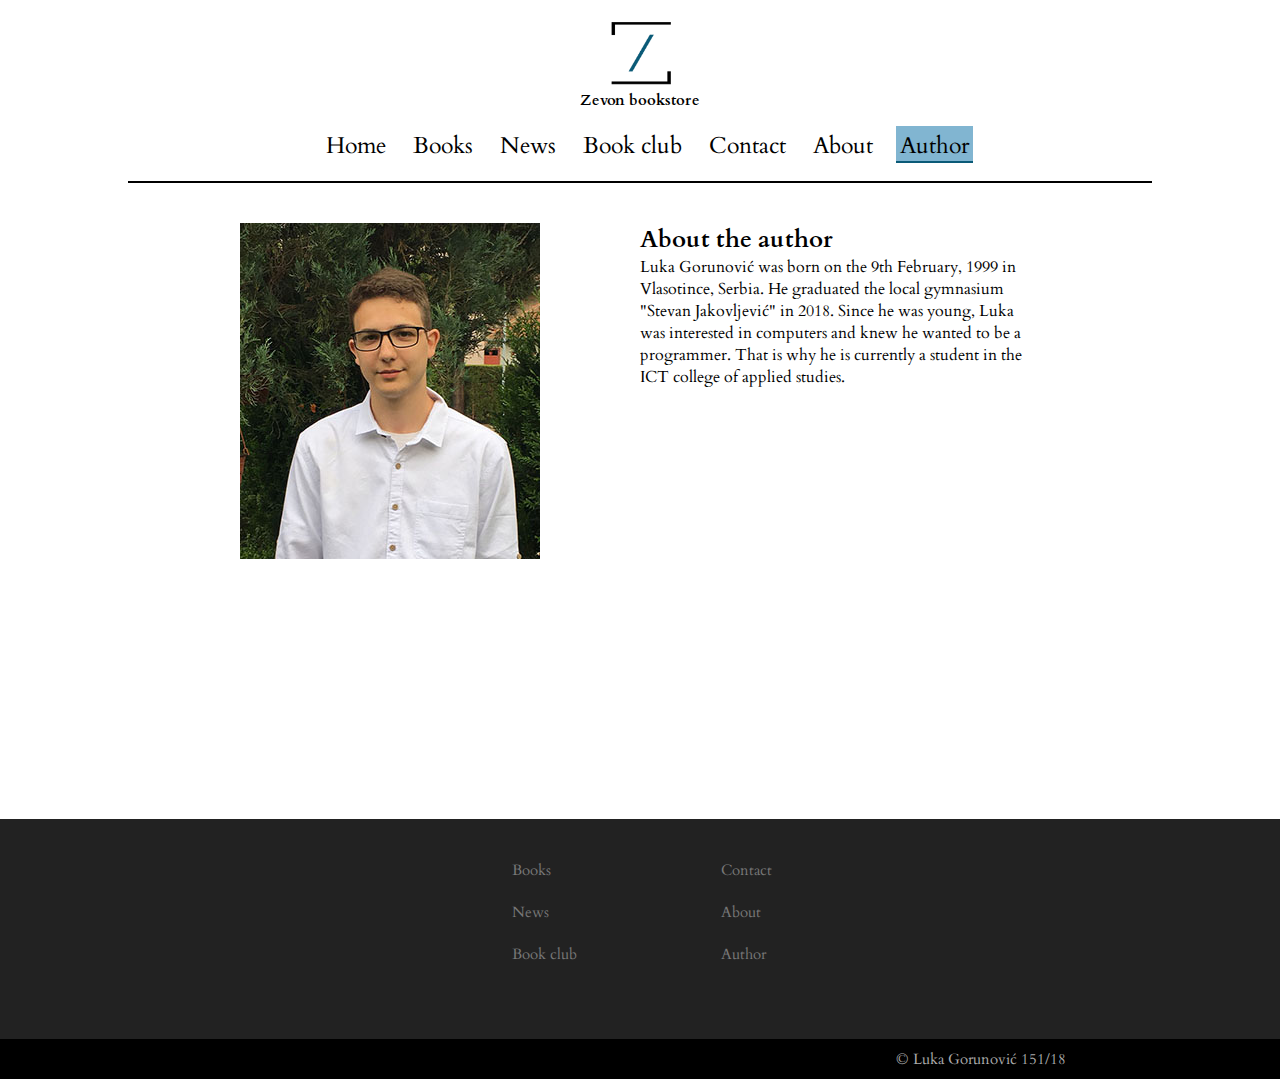
==== author.html @ 6f5896c8 "website" ====
<!DOCTYPE html>
<html>
	<head>
		<link href="https://fonts.googleapis.com/css?family=Cardo" rel="stylesheet"/>
		<link rel="stylesheet" href="css/style.css" type="text/css"/>
		<link rel="shortcut icon" href="images/icon.ico" />
		<link rel="stylesheet" href="https://use.fontawesome.com/releases/v5.5.0/css/all.css" 
		integrity="sha384-B4dIYHKNBt8Bc12p+WXckhzcICo0wtJAoU8YZTY5qE0Id1GSseTk6S+L3BlXeVIU" crossorigin="anonymous"/>
		<meta charset="utf-8"/>
		<meta name="keywords" content="Bookstore, Book, Zevon, Bookclub, Read"/>
		<meta name="author" content="Luka Gorunović"/>
		<meta name="description" content="Zevon bookstore is an internation bookstore made to satisfy all your reading needs. 
		Get all the books you wanted to get.">
		<title>Zevon book store | Author</title>
	</head>
	<body>
		<nav>
			<div id="logo">
				<a href="index.html"><img src="images/logo.png" alt="ZevonBookStoreLogo"/></a>
				<h1>Zevon bookstore</h1>
			</div>
			<div id="menuright">
				<ul>
					<li><a href="index.html">Home</a></li>
					<li><a href="books.html">Books</a></li>
					<li><a href="news.html">News</a></li>
					<li><a href="bookclub.html">Book club</a></li>
					<li><a href="contact.html">Contact</a></li>
					<li><a href="about.html">About</a></li>
					<li><a href="author.html" class="active">Author</a></li>
				</ul>
			</div>
			<div class="cleaner">
			</div>
		</nav>
		<div class="hr">
		</div>
		<div id="authordesc">
			<img src="images/author.jpeg" alt="author photo"/>
			<div id="desc">
				<h2>About the author</h2>
				<p>Luka Gorunović was born on the 9th February, 1999 in Vlasotince, Serbia. 
				He graduated the local gymnasium "Stevan Jakovljević" in 2018. Since he was young, Luka
				was interested in computers and knew he wanted to be a programmer. That is why he is currently
				a student in the ICT college of applied studies.</p>
			</div>
			<div class="cleaner">
			</div>
		</div>
		<footer>
			<div id="leftul">
				<ul>
					<li><a href="books.html">Books</a></li>
					<li><a href="news.html">News</a></li>
					<li><a href="bookclub.html">Book club</a></li>
				</ul>
			</div>
			<div id="rightul">
				<ul>
					<li><a href="contact.html">Contact</a></li>
					<li><a href="about.html">About</a></li>
					<li><a href="author.html">Author</a></li>
				</ul>
			</div>
			<div class="cleaner">
			</div>
			<div id="fafaicons">
				<a href="#"><i class="fab fa-google-plus-g"></i></a>
				<a href="#"><i class="fab fa-facebook-f"></i></a>
				<a href="#"><i class="fab fa-twitter"></i></a>
				<a href="#"><i class="fab fa-instagram"></i></a>
				<a href="#"><i class="fab fa-youtube"></i></a>
			</div>
		</footer>
		<div id="copyright">
			<p>&copy Luka Gorunović 151&#47;18</p>
		</div>
	</body>
</html>
---- css/style.css ----
*{
	padding:0px;
	margin:0px;
	font-family: 'Cardo', serif;
}
ul li {
	list-style-type:none;
}
a{
	text-decoration:none;
}
.cleaner{
	clear:both;
}
::-webkit-scrollbar {
    width: 10px;
	background:#fff;
}
::-webkit-scrollbar-thumb {
    background:#094e67; 
	border-radius:10px;
}
::-webkit-scrollbar-thumb:hover{
	background:#0b6687;
}
nav{
	width:100%;
	height:100%;
}
#logo{
	float:left;
	margin-top:20px;
	margin-left:20%;
}
#logo img{
	width:65px;
	height:65px;
	margin-left:21px;
}
#logo h1{
	font-size:15px;
	text-align:center;
}
#menuright{
	float:left;
	width:720px;
	margin-top:70px;
	margin-left:200px;
}
#menuright ul li{
	display: inline-block;
}
#menuright ul li a{
	color:#000000;
	margin-left:20px;
	font-size:23px;
	padding-top:4px;
	padding-right:4px;
	padding-left:4px;
}
#menuright ul li a:hover{
	background-color:#965d4c;
	transition:0.5s;
}

.active{
	background-color:#81b5d1;
	color:#FFFFFF;
	padding-top:4px;
	padding-right:4px;
	padding-left:4px;
	border-bottom:2px solid #0a5a77;

}
.hr{
	background-color:#000;
	margin:0px auto;
	margin-top:20px;
	width:80%;
	height:2px;
}
#bigpicturewlink{
	width:1000px;
	height:430px;
	background-image:url(../images/book.jpg);
	margin:20px auto;
	margin-bottom:15px;
	/*opacity:0.9;*/
}
#textinp{
	width:1000px;
	height:330px;
	color:#fff;
	padding-top:100px;
	text-align:center;
	background-color:rgba(150,93,76, 0.4)
}
#textinp h2{
	font-size:35px;
}
#textinp p{
	font-size:25px;
}
#textinp a p{
	font-size:20px;
}
.textinpholder{
	margin:0px auto;
}
#quasibutton{
	margin:80px auto;
	width:90px;
	height:30px;
	border:2px solid #061722;
	padding:4px 4px 4px 4px;
	background-color:rgba(129,181,209,0.6)
}
#quasibutton:hover{
	background-color:rgba(129,181,209,0.9);
	transition:0.5s;
}
#quasibutton a{
	color:#fff;
	
}
.booksrow{
	width:900px;
	height:600px;
	margin:auto;
	margin-top:15px;
	display:flex;
	justify-content:space-around;
	align-items:flex-start;
	align-content:space-between;
}
.books{
	height:auto;
	width:195px;
}
.books h1{
	font-size:25px;
}
.books p{
	font-size:17px;
}
.books img{
	box-shadow:3px 2px 1px #444;
}
.books a{
	color:rgb(150,93,76);
}
.books:hover{
	transform: scale(1.05, 1.05);
	transition:0.3s;
}	
.readmore{
	height:40px;
	width:200px;
}
#bookclubad{
	width:100%;
	height:300px;
	background-image:url("../images/bookclubad.jpg");
}
#bookclubadf{
	width:100%;
	height:260px;
	background-color:rgba(10,90,119,0.2);
	padding-top:40px;
	
}
.white{
	color:#fff;
	font-size:45px;
	text-align:center;
}
.whitep{
	font-size:28px;
	color:#fff;
	text-align:center;
	margin-bottom:10px;
}
.likeabutton{
	font-size:45px;
	text-align:center;
	padding:5px 10px 5px 20px;
	background-color:#fff;
	color:#000;
	border-radius:10px 10px 10px 10px;
}
#holder{
	margin:0px auto;
	height:71px;
	width:100%;
}
#middlebut{
	height:71px;
	width:127px;
	margin:0px auto;
}
#middlebut:hover{
	transition:0.2s;
	transform:scale(1.1);
}
#main2{
	width:1000px;
	height:600px;
	margin:0px auto;
	margin-top:25px;
	display:flex;
	justify-content:space-around;
	align-items:flex-start:	
}
footer{
	margin-top:30px;
	height:200px;
	background-color:#222;
	padding-top:20px;
	
}
#leftul{
	margin-left:40%;
	float:left;
	width:47px;
	height:120px;
}
#rightul{
	margin-right:40%;
	float:right;
	width:47px;
	height:120px;
	
}
footer ul {
	width:100px;
	height:115px;
}
footer ul li{
	margin-top:20px;
}
#leftul ul li a{
	color:#777777;
	font-size:15px;
}
#rightul ul li a{
	color:#777777;
	font-size:15px;
}
#leftul ul li a:visited{
	color:#777777;
}
}
#leftul ul li a:link{
	color:#777777;
}
#leftul ul li a:hover{
	color:#555555;
}
#rightul ul li a:visited{
	color:#777777;
}
#rightul ul li a:link{
	color:#777777;
}
#rightul ul li a:hover{
	color:#555555;
}
#fafaicons{
	height:50px;
	width:600px;
	margin:30px auto;
	text-align:center;
}
#fafaicons a{
	display:inline-block;
	width:27px;
	height:32px;
	margin-left:40px;
	margin-right:40px;
	font-size:30px;
	color:#777777;
}
.fab:hover{
	color:#555555;
}
#copyright{
	height:30px;
	padding-top:10px;
	font-size:15px;
	background-color:#000000;
	color:#aaaaaa;
}
#copyright p{
	margin-left:70%;
}
@media screen and (max-width: 1296px){

	nav{
		width:100%;
		height:auto;
		margin-bottom:20px;
	}
	#logo{
		width:100%;
		height:60px;
		margin:auto;
		margin-top:20px;
	}
	#logo h1{
		text-align:center;
		margin-top:5px;
	}	
	#logo img{
		display:block;
		margin:auto;
	}
	#logo a{
	}
	
	#menuright{
		width:100%;
		height:auto;
		display:block;
		text-align:center;
		margin-top:50px;
		margin-left:0px;
	}
	#menutright ul{
		
	}
	#menuright ul li{
		display: inline-block;
	}
	#menuright ul li a{
		color:#000000;
		margin-left:15px;
		font-size:23px;
		padding-top:4px;
		padding-right:4px;
		padding-left:4px;
	}
	.hr{
	background-color:#000;
	margin:0px auto;
	margin-top:2px;
	width:80%;
	height:2px;
	}
	
	#bigpicturewlink{
		transform:scale(0.7);
		margin-top:-40px;
		margin-bottom:-80px;
	}
	.booksrow{
		transform:scale(0.8);
		margin-top:-35px;
		height:auto;
	}
}
/*books.html*/
#bookspreface{
	width:400px;
	height:200px;
	margin:30px auto;
}
#bookspreface h1{
	text-align:center;
}
#bookspreface p{
	column-count:2;
	column-gap:40px;
	column-rule:4px outset rgb(150,93,76);
}
#bookspreface a{
	color:#81b5d1;
}
#bookspreface a:hover{
	color:#0a5a77;
}
.hrsm{
	background-color:#0a5a77;
	margin:0px auto;
	margin-top:5px;
	margin-bottom:30px;
	width:40%;
	height:3px;
}

#pagecenter{
	width:100px;
	height:20px;
	margin:30px auto;
	display:flex;
	justify-content:space-around;
}
#pagecenter a{
	padding:1px 4px 1px 2px;
	font-size:18px;
}
#pagecenter a:link{
	color:#000;
}
#pagecenter a:visited{
	color:#000;
}
#pagecenter a:hover{
	background-color:#965d4c;
	border-bottom:2px solid #965d4c;
	
}
.bookshidden{
	height:200px;
	width:195px;
	visibility:hidden;
}
.bookshiddenh1{
	font-size:25px;
}
.bookshidden p{
	font-size:17px;
}
.bookshidden img{
	box-shadow:3px 2px 1px #444;
}
.bookshidden a{
	color:rgb(150,93,76);
}
/* news.html*/

#morenewssoon{
	width:300px;
	height:50px;
	margin:0px auto;
	text-align:center;
}
#morenewssoon a{
	display:inline-block;
	margin:0px auto;
	color:#854c3b;
	font-size:20px;
}
#morenewssoon p{
	font-size:25px;
	font-weight:bold;
	margin-top:50px;
	text-decoration:underline;
	color:#0a5a77;
}
#newsmain{
	width:1000px;
	margin:0px auto;
}
.news{
	width:100%;
	height:300px;
	margin-top:30px;
	padding-bottom:2px;
	border-bottom:2px solid #965d4c;
	display:flex;
	justify-content:space-between;
	
}
.textnews{
	margin-left:20px;
}
.textnews h2{
	font-size:18px;
}
.textnews p{
	font-size:15px;
	margin-bottom:15px;
}
.textnews li{
	font-weight:bold;
	margin-top:5px;
}

/*bookclub.html*/

#mainbookclub{
	width:400px;
	margin:0px auto;
}
#bookclubpreface{
	width:400px;
	height:300px;
	margin-top:30px;;
}
#bookclubpreface h1{
	text-align:center;
}
#bookclubpreface p{
	column-count:2;
	column-gap:40px;
	column-rule:4px outset #0a5a77;
}
#bookclubpreface a{
	color:#81b5d1;
}
#bookclubm{
	width:400px;
	height:100px;
	margin-bottom:60px;
}
#bookclubm ul li{
	list-style-type:circle;
	font-weight:bold;
}
#bookclubm p{
	margin-top:15px;
	text-align:center;
	font-size:20px;
	text-decoration:underline;
	color:#0a5a77;
}
.hrsm1{	
	background-color:#854c3b;
	margin:20px auto;
	width:60%;
	height:3px;
}
#formslog{
	width:100%;
	height:250px;
	margin:40px auto;
	background-image:url("../images/fixedim.jpg");
	padding-top:100px;
	background-attachment: fixed;
	background-size:cover;
	background-repeat:no-repeat;
}
#formslog input[type=text],#formslog input[type=password]{
	background-color:rgba(255,255,255,0.5);
	border-style:none;
	border-bottom:2px solid #0a5a77;
	color:#fff;
	outline: none;
	width:200px;
	text-align:center;
	margin-bottom:20px;
	padding:5px 5px 5px 5px;
	font-size:15px;
	margin-left:45px;
	font-weight:500;
}
.formsholder{
	margin:0px auto;
	width:300px;
	height:300px;
}
#formslog input[type=text]:hover,#formslog input[type=password]:hover{
	font-weight:bold;
	background-color:rgba(129,181,209,0.8);
}
#formslog input:focus{
	background-color:rgba(133,76,59,0.8);
	/*border:2px solid #fff;*/
	font-size:15px;
	transform:scale(1.1);
}
#formslog input[type=text]::placeholder,#formslog input[type=password]::placeholder{
	color:#000000;
	font-size:17px;
}
#formslog input[type=submit]{
	width:70px;
	height:40px;
	margin-left:115px;
	cursor:pointer;
	background-color:rgba(133,76,59,1);
	border-style:none;
	font-size:15px;
	border-bottom:2px solid #854c3b;
	font-weight:bold;
}
#formslog input[type=submit]:hover{
	background-color:rgba(133,76,59,0.8);
	transform:scale(1.1);
	transition:0.5s;
}
#formsreg{
	width:700px;
	height:400px;
	margin:0px auto;
	background-image:url(../images/rain.jpg);
}
#formsreg p{
	text-align:center;
	margin-bottom:25px;
	font-size:20px;
	text-decoration:underline;
	color:#fff;
}
#formsreg input[type=text],#formsreg input[type=password],#formsreg input[type=email],input[type=date]{
	border-style:none;
	outline:none;
	border-bottom:2px solid #0a5a77;
	font-size:17px;
	width:133px;
	display:block;
	margin:15px auto;
	padding-left:40px;
}
#formsreg input[type=text]:hover,#formsreg input[type=password]:hover,#formsreg input[type=email]:hover,input[type=date]:hover{
	background-color:rgba(255,255,255,0.8);
	font-weight:bold;
}
#formsreg input:focus{
	background-color:rgba(129,181,209,0.8);
	font-size:17px;
}
#formsreg input[type=text]::placeholder,#formsreg input[type=password]::placeholder,#formsreg input[type=email]::placeholder,#input[type=date]::placeholder{
	color:#000000;
	font-size:17px;
	margin-left:50px;
	font-weight:400;
}
#formsreg input[type=submit]{
	width:150px;
	height:40px;
	cursor:pointer;
	background-color:rgb(129,181,209);
	border-style:none;
	font-size:17px;
	border-bottom:2px solid #0a5a77	;
	margin:15px 275px;
	font-weight:bold;
}
#formsreg input[type=submit]:hover{
	transform:scale(1.1);
	transition:0.5s;
}
#formsreg input[id=male]{
	margin-left:280px;
}
#formsreg label{
	width:20px;
	font-size:17px;
	color:#000;
	font-weight:bold;
	margin-bottom:10px;
	margin-left:5px;
}
#formsreg input[type=radio]:hover{
	transform:scale(1.2);
}
#formsreg label:hover{
	color:#0a5a77;
}

/*contact.html*/

#backstar{
	width:1000px;
	height:170px;
	background-image:url("../images/pat.png");
	background-repeat:repeat;
	background-size:auto;
	margin:20px auto;
	padding-top:70px;
}
#backstar h1{
	color:#fff;
	font-size:30px;
	text-align:center;
	margin-bottom:15px;
}
#backstar h2{
	color:#fff;
	font-size:25px;
	text-align:center;
}
#contact{
	width:1000px;
	height:350px;
	margin:0px auto;
	background-image:url(../images/tel.jpg);
	padding-top:10px;
}
#contact input[type=text], #contact input[type=tel]{
	width:330px;
	height:30px;
	background-color:rgba(255,255,255,0.7);
	display:block;
	margin:5px auto;
	padding-left:10px;
	border:none;
}
#contact input[type=text]::placeholder,#contact input[type=tel]::placeholder{
	text-align:center;
	font-weight:bold;
	color:#000;
}

#contact textarea{
	margin-left:140.5px;
	font-size:17px;
	width:700px;
	outline:none;
	resize:none;
	padding:10px 10px;
	margin-bottom:5px;
	border:2px solid #854c3b;
	background-color:rgba(255,255,255,0.7);
}
#contact input[type=text]:focus,#contact input[type=tel]:focus,#contact textarea:focus{
	border:2px solid #0a5a77;
	background-color:#fff;
}
#contact input[type=submit]{
	width:100px;
	height:50px;
	font-size:20px;
	border:none;
	margin-left:450px;
	background-color:rgba(133,76,59,0.7);
}
#contact input[type=submit]:hover{
	transform:scale(1.08);
	transition:0.5s;
	background-color:rgba(133,76,59,0.9);
}
#bushours{
	width:700px;
	margin:30px auto;
}
#bushours table{
	width:700px;
	text-align:center;
}
#bushours td, th{
	width:116px;
	height:40px;
}
#bushours th{
	background-color:#854c3b;
	text-decoration:underline;
}
#bushours td{
	background-color:#81b5d1;
	font-weight:600;
}
#morecont{
	width:600px;
	margin:auto;
	text-align:center;
}
#morecont p{
	margin-top:10px;
	font-weight:bold;
	color:#0a5a77;
}
#morecont h3{
	color:#854c3b;
}
/*about.html*/

#imgstr{
	width:700px;
	height:auto;
	margin:auto;
	margin-bottom:20px;
	font-size:20px;
}
#imgstr h1{
	text-align:center;
	margin-top:20px;
	margin-bottom:20px;
}
#imgstr img{
	float:left;
}
#imgstr p{
	float:right;
	width:280px;
	margin-top:20px;
	margin-right:20px;
}
#imgstr strong{
	color:#0a5a77;
}
#imgmap{
	width:700px;
	height:550px;
	margin:0px auto;
}
#imgmap p{
	font-size:20px;
	margin-bottom:10px;
}
#imgmap img{
	border:2px solid #854c3b;
}
#circle{
	width:350px;
	height:230px;
	background-image:url("../images/path.jpg");
	background-position:center;
	background-attachment:fixed;
	background-size:500px 1000px;
	margin:20px auto;
	border-radius:50%;
	padding-top:120px;
	margin-bottom:50px;
}
#circle p{
	color:0a5a77;
	text-align:center;
	font-size:32px;
	background-color:rgba(255,255,255,0.7);
}
#circle a{
	color:#0a5a77;
}
#circle a:visited{
	color:#0a5a77;
}
#circle a:hover{
	color:#000;
}

#abouttxt{
	width:700px;
	margin:2px auto;
	font-size:20px;
}
/*author.html*/
#authordesc{
	width:800px;
	margin:auto;
	margin-top:40px;
	margin-bottom:260px;
}
#authordesc img{
	float:left;
}
#desc{
	width:400px;
	float:right;
}
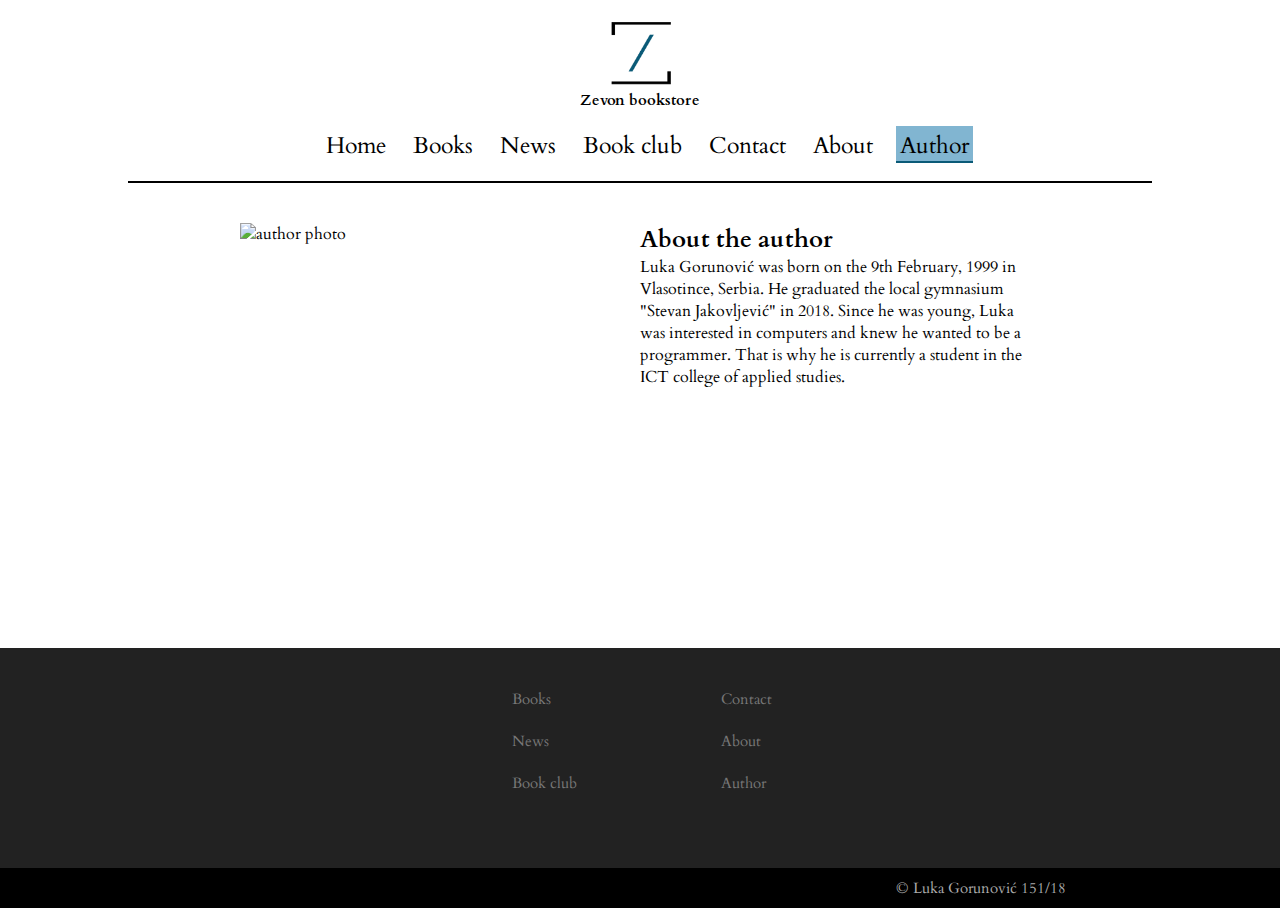
==== commit 142e8d87: "Update author.html" ====
--- a/author.html
+++ b/author.html
@@ -36,7 +36,7 @@
 		<div class="hr">
 		</div>
 		<div id="authordesc">
-			<img src="images/author.jpeg" alt="author photo"/>
+			<img src="#" alt="author photo"/>
 			<div id="desc">
 				<h2>About the author</h2>
 				<p>Luka Gorunović was born on the 9th February, 1999 in Vlasotince, Serbia. 
@@ -76,4 +76,4 @@
 			<p>&copy Luka Gorunović 151&#47;18</p>
 		</div>
 	</body>
-</html>+</html>
